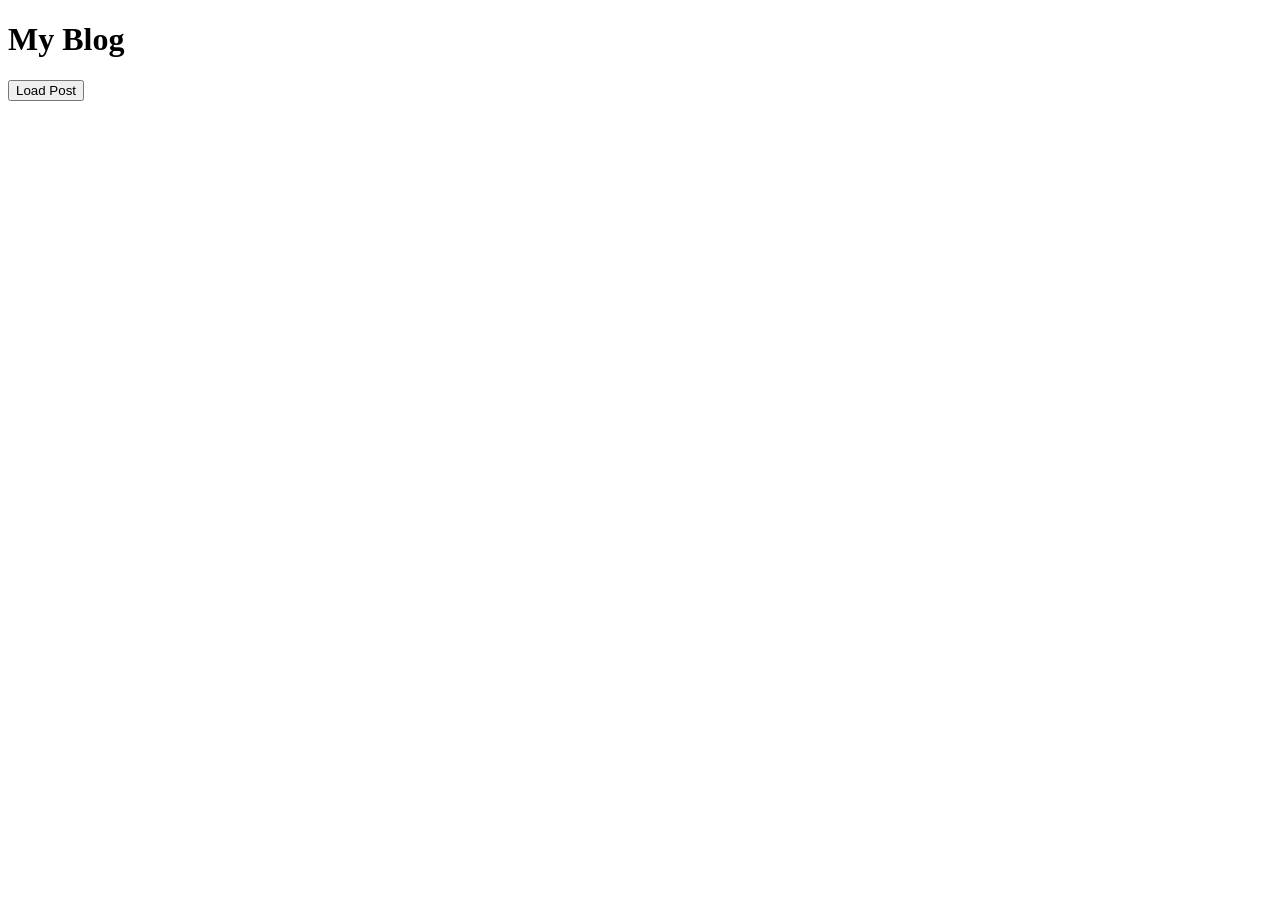
==== static/index.html @ 2fa2b923 "reorganized folders" ====
<!doctype html>
<html>
    <head>
        <script src="https://unpkg.com/htmx.org@1.6.1"></script>
    </head>
    <body>
        <h1>My Blog</h1>
        <button
            hx-get="http://localhost:12345/posts/1"
            hx-trigger="click"
            hx-target="#content"
        >
            Load Post
        </button>
        <div id="content"></div>
    </body>
</html>
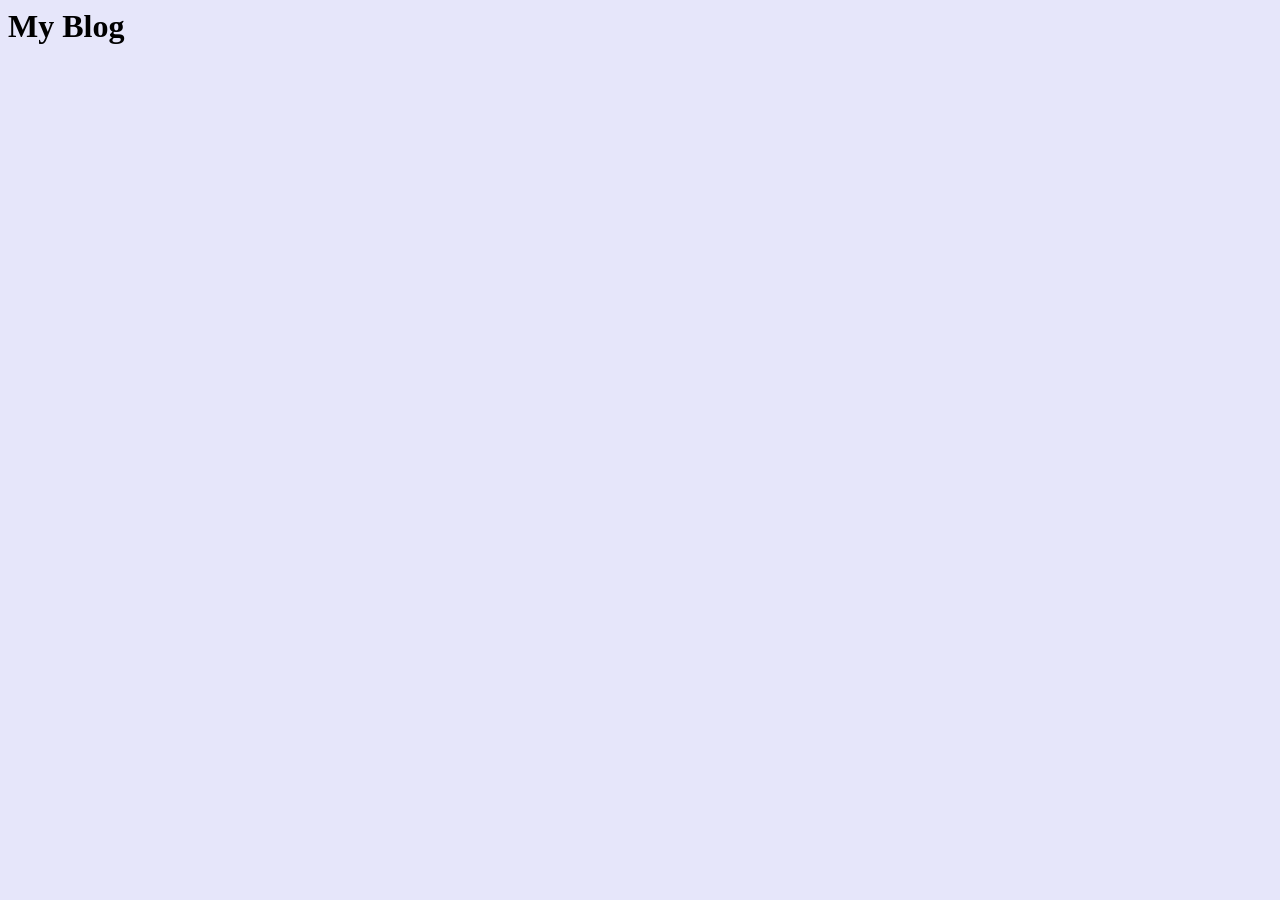
==== commit 56e9620e: "added basic css for better dev-exp" ====
--- a/static/index.html
+++ b/static/index.html
@@ -1,17 +1,15 @@
 <!doctype html>
 <html>
     <head>
-        <script src="https://unpkg.com/htmx.org@1.6.1"></script>
+        <script src="/htmx@1.6.1.js"></script>
+        <link rel="stylesheet" href="styles.css"></link>
     </head>
     <body>
         <h1>My Blog</h1>
-        <button
-            hx-get="http://localhost:12345/posts/1"
-            hx-trigger="click"
-            hx-target="#content"
-        >
-            Load Post
-        </button>
-        <div id="content"></div>
+        <div
+            hx-get="http://localhost:12345/posts"
+            hx-trigger="load"
+            class="posts"
+        ></div>
     </body>
 </html>
--- a/static/styles.css
+++ b/static/styles.css
@@ -0,0 +1,23 @@
+* {
+    padding: 0;
+    margin: 0;
+    box-sizing: border-box;
+}
+
+body {
+    background-color: lavender;
+    padding: 8px;
+}
+
+.posts {
+    display: flex;
+    flex-direction: column;
+    gap: 8px;
+}
+
+.post {
+    padding: 8px;
+    background-color: lavenderblush;
+    border: 1px solid slateblue;
+    border-radius: 4px;
+}
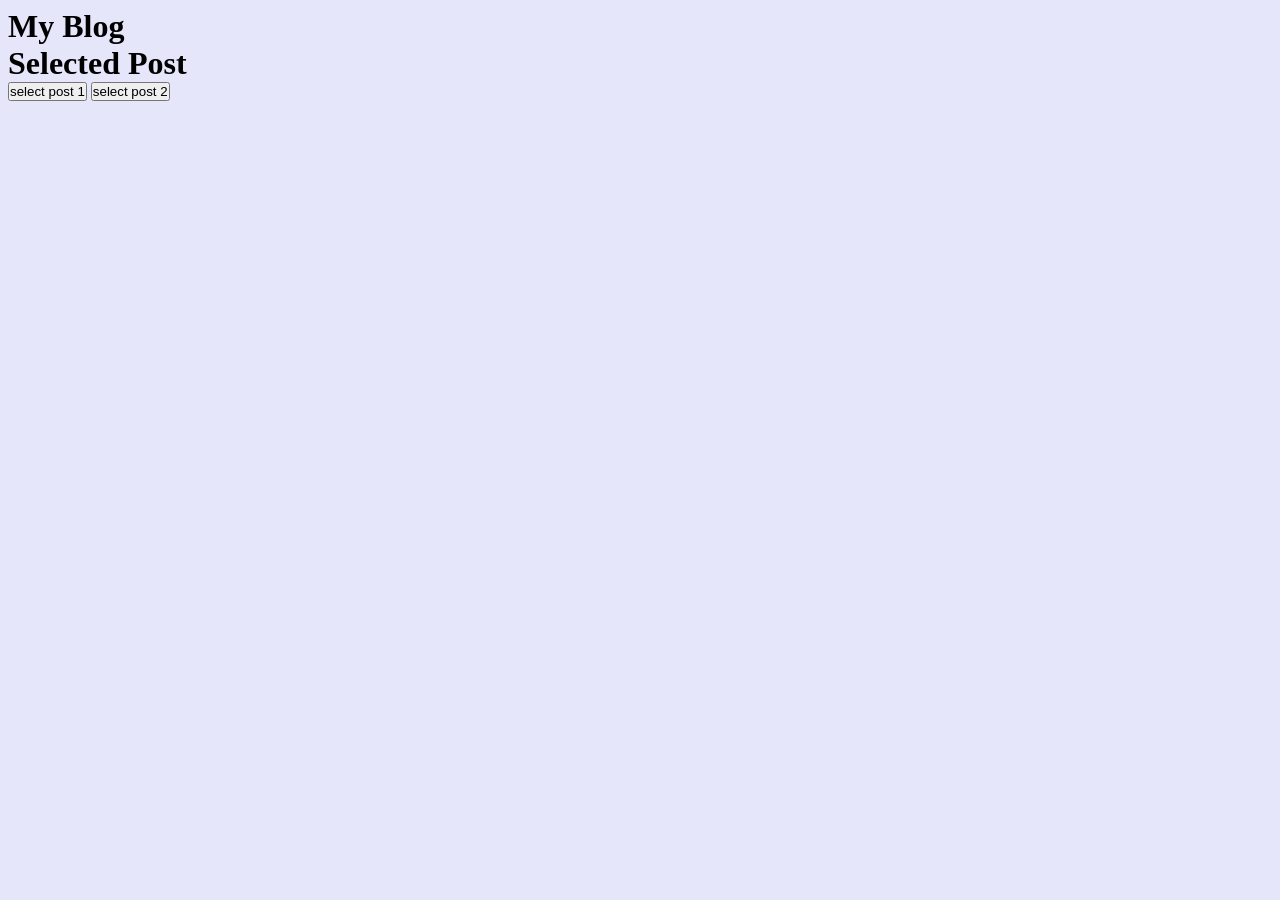
==== commit dc7a57c6: "added simple caching" ====
--- a/static/index.html
+++ b/static/index.html
@@ -11,5 +11,19 @@
             hx-trigger="load"
             class="posts"
         ></div>
+        <h1>Selected Post</h1>
+        <button
+            hx-get="http://localhost:12345/posts/1"
+            hx-trigger="click"
+            hx-target="#selected-post"
+        >select post 1</button>
+        <button
+            hx-get="http://localhost:12345/posts/2"
+            hx-trigger="click"
+            hx-target="#selected-post"
+        >select post 2</button>
+        <div
+           id="selected-post"
+        ></div>
     </body>
 </html>
